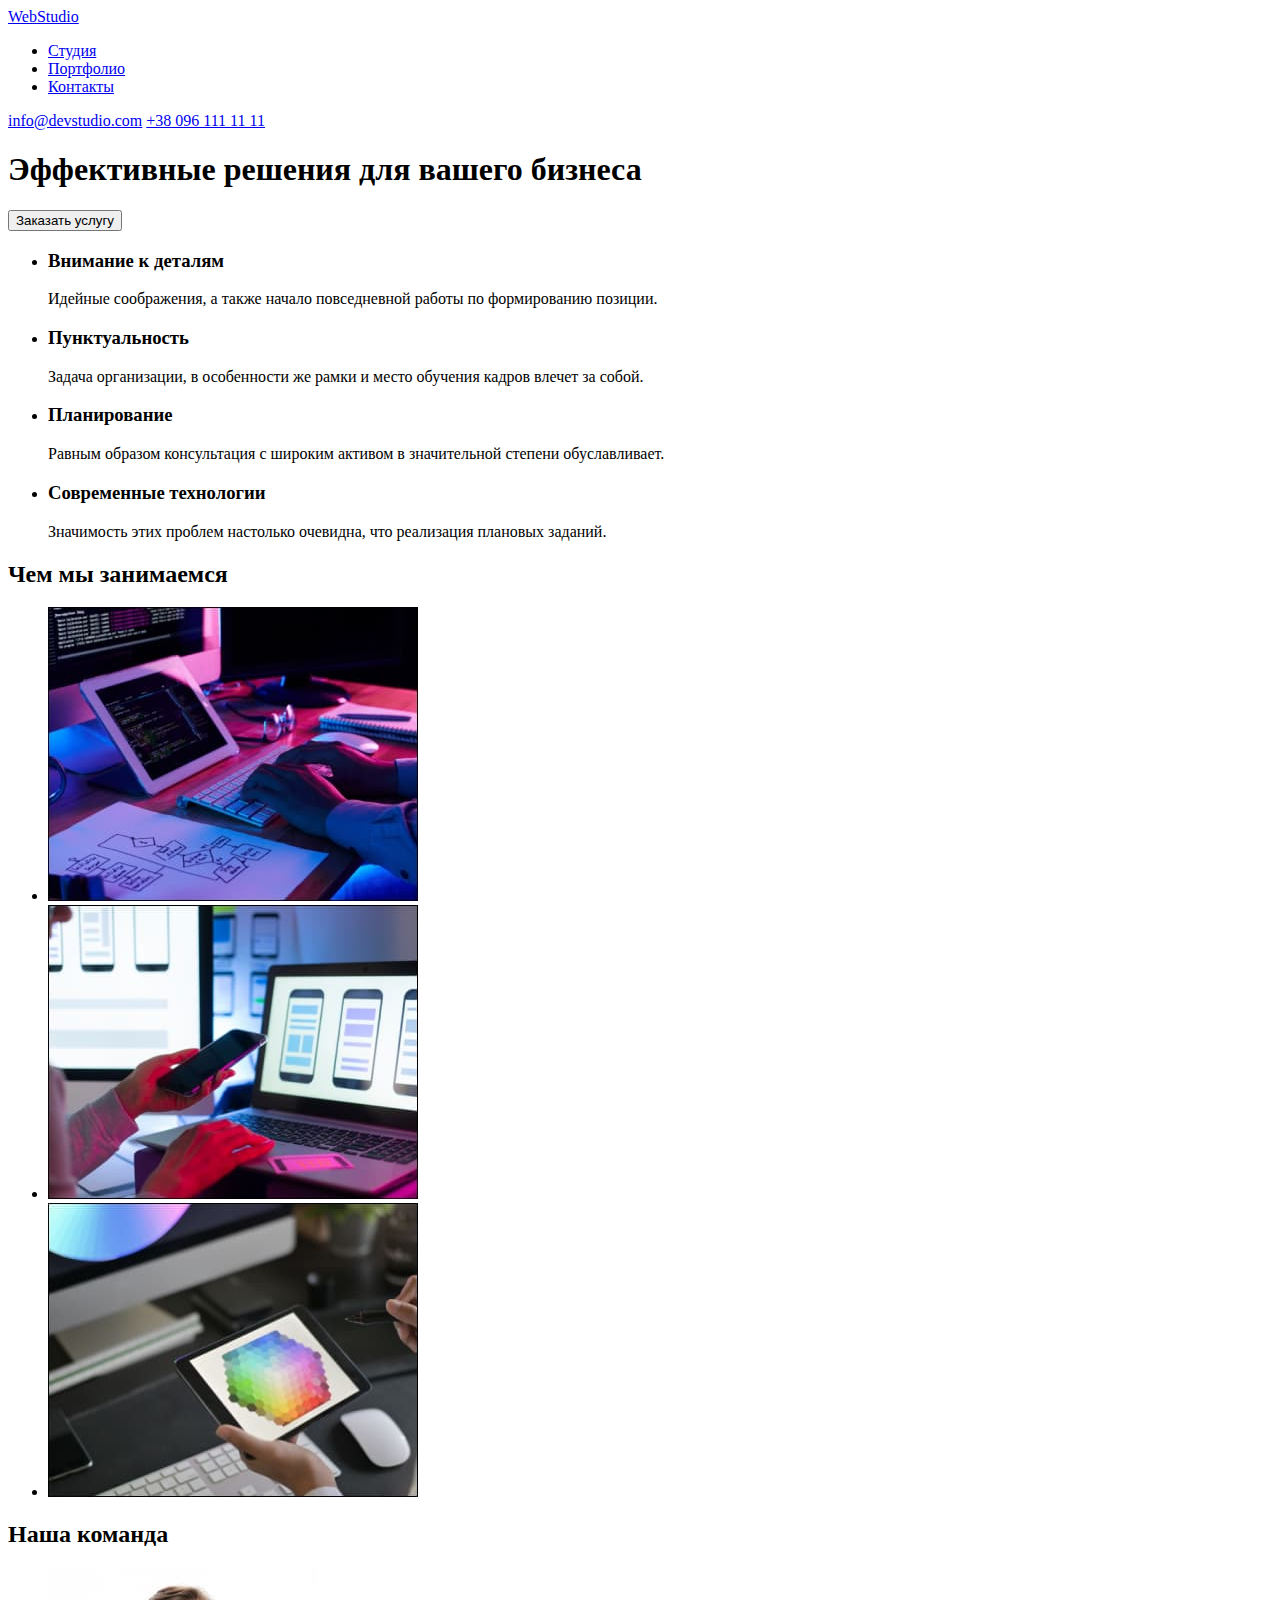
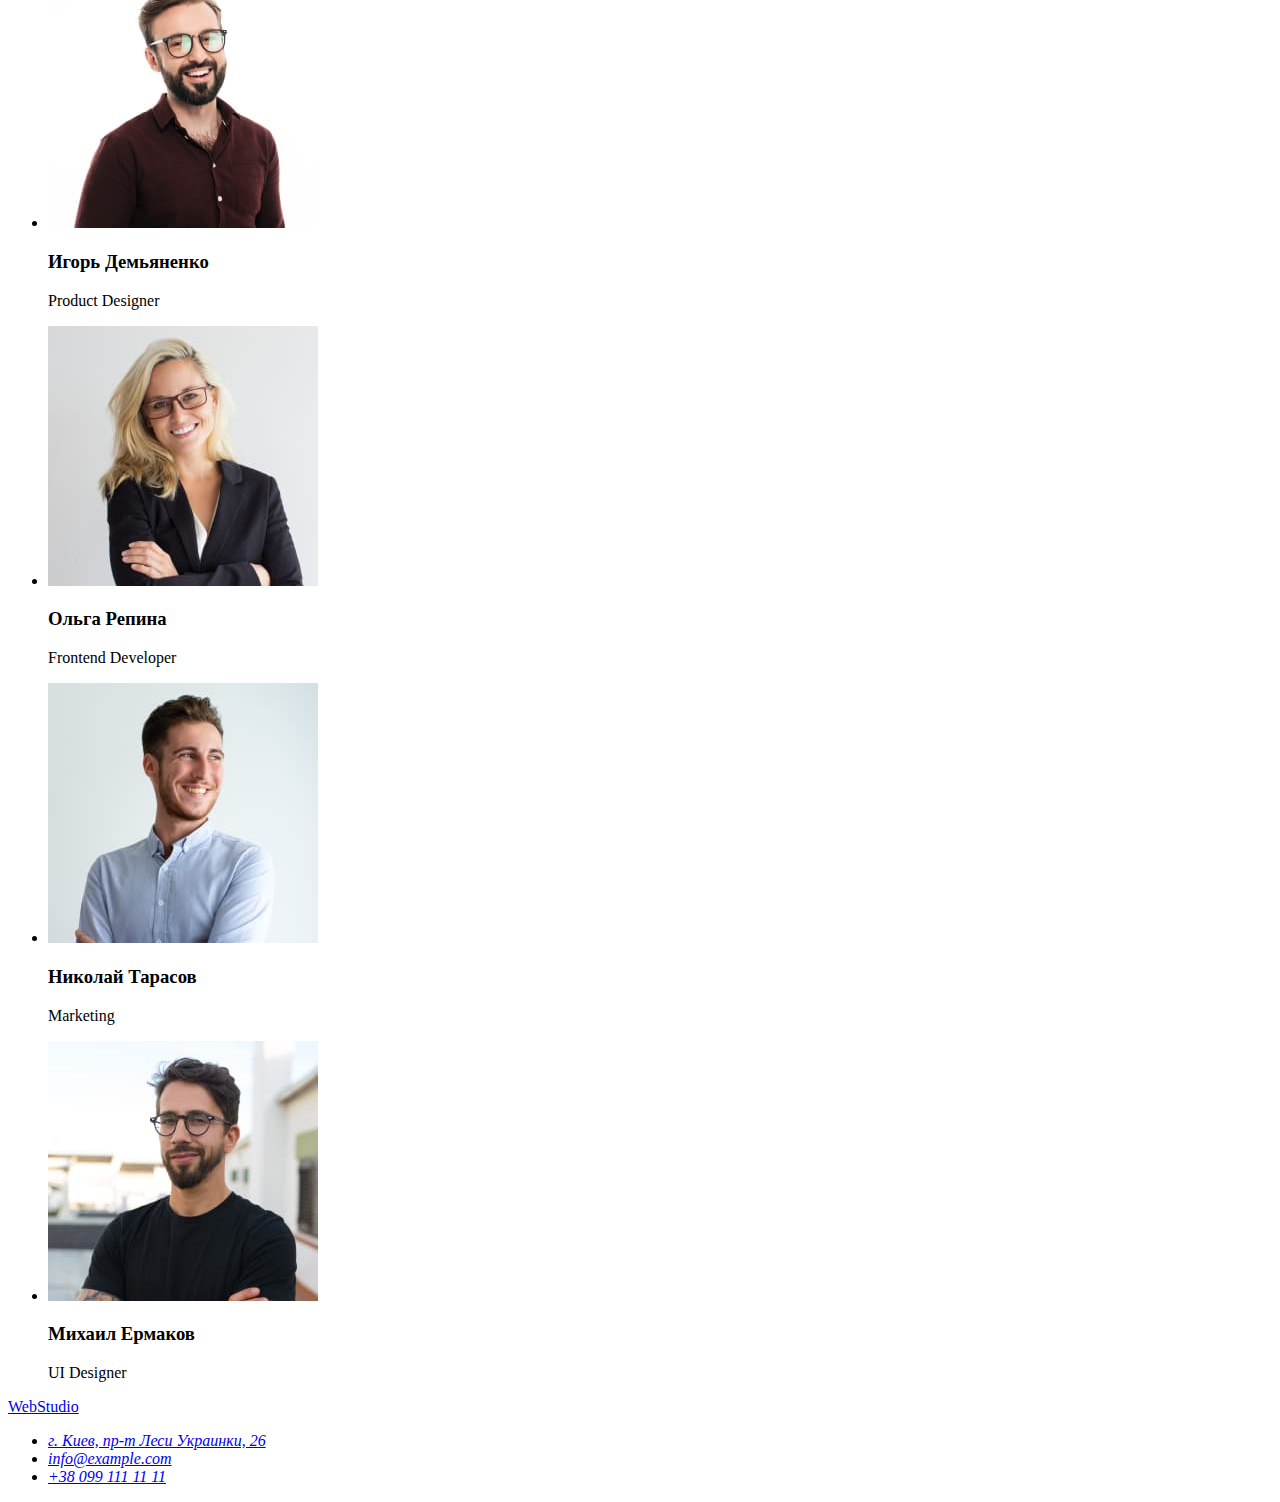
==== index.html @ ea703ca3 "homework2" ====
<!DOCTYPE html>
<html lang="ru">

<head>
    <meta charset="UTF-8" />
    <meta http-equiv="X-UA-Compatible" content="IE=edge">
    <meta name="viewport" content="width=device-width, initial-scale=1.0">
    <title>Студія</title>
</head>

<body>

    <header>
        <nav>
            <a href="https://link" lang="en">WebStudio</a>
            <ul> 
                <li><a href="#studio">Студия</a></li>
                <li><a href="#portfolio">Портфолио</a></li>
                <li><a href="#contacts">Контакты</a></li>
            </ul> 
        </nav>
            <a href="mailto:info@devstudio.com">info@devstudio.com</a>
            <a href="tel:+380961111111">+38 096 111 11 11</a>
        
    </header>
    <main>
 
        <section> 
        <h1>Эффективные решения для вашего бизнеса</h1>
        <button type="button">Заказать услугу</button>
        </section>

        <section> 
            <ul>
                <li>
                    <h3>Внимание к деталям</h3>
                    <p>Идейные соображения, а также начало повседневной работы по формированию позиции.</p>
                </li>
                <li>
                    <h3>Пунктуальность</h3>
                    <p>Задача организации, в особенности же рамки и место обучения кадров влечет за собой.</p>
                </li>
                <li>
                    <h3>Планирование</h3>
                    <p>Равным образом консультация с широким активом в значительной степени обуславливает.</p>
                </li>
                <li>
                    <h3>Современные технологии</h3>
                    <p>Значимость этих проблем настолько очевидна, что реализация плановых заданий.</p>
                </li>
            </ul>
        </section>

        <section> 
            <h2>Чем мы занимаемся</h2>
            <ul>
                <li>
                    <img
                    src="./images/section2/box1.jpg" 
                    alt="человек печатает на клавиатуре"
                    width="370"
                    height="294"
                    />
                </li>
                <li>
                    <img
                    src="./images/section2/box2.jpg"
                    alt="человек с мобильным в руках создает меню для мобильных устройств"
                    width="370"
                    height="294"
                    />
                </li>
                <li>
                    <img 
                    src="./images/section2/box3.jpg" 
                    alt="человек работает с цветовой палитрой на планшете" 
                    width="370"
                    height="294" />
                </li>
            </ul>
        </section>

        <section>
            <h2>Наша команда</h2>
            <ul>
                <li>
                    <img 
                    src="./images/team/igor-demyanenko.jpg" 
                    alt="мужчина в очках с бородой улыбается"
                    width="270"
                    height="260"
                    />
                    <h3>Игорь Демьяненко</h3>
                    <p lang="en">Product Designer</p>
                </li>
                <li>
                    <img src="./images/team/olga-repina.jpg" 
                    alt="блондинка в очках улыбается" 
                    width="270" 
                    height="260"
                    />
                    <h3>Ольга Репина</h3>
                    <p lang="en">Frontend Developer</p>
                </li>
                <li>
                    <img src="./images/team/nikolay-tarasov.jpg" 
                    alt="мужчина в классической рубашке улыбается" 
                    width="270" height="260" />
                    <h3>Николай Тарасов</h3>
                    <p lang="en">Marketing</p>
                </li>
                <li>
                    <img src="./images/team/mihail-ermakov.jpg" 
                    alt="мужчина в очках с бородой улыбается" 
                    width="270" height="260" />
                    <h3>Михаил Ермаков</h3>
                    <p lang="en">UI Designer</p>
                </li>
            </ul>
        </section>
    </main>
    <footer>
        <a href="https://link" lang="en">WebStudio</a>
        <address>
        <ul>
            <li>
                <a href="https://goo.gl/maps/kGVF8FUABVi4qEjD9"
                target="_blank"
                rel="noopener noreferrer"
                >г. Киев, пр-т Леси Украинки, 26</a>
            </li>
            <li>
                <a href="mailto:info@example.com">info@example.com</a>
            </li>
            <li>
                <a href="tel:+380991111111">+38 099 111 11 11</a>
            </li>
        </ul>
        </address>
    </footer>
</body>

</html>
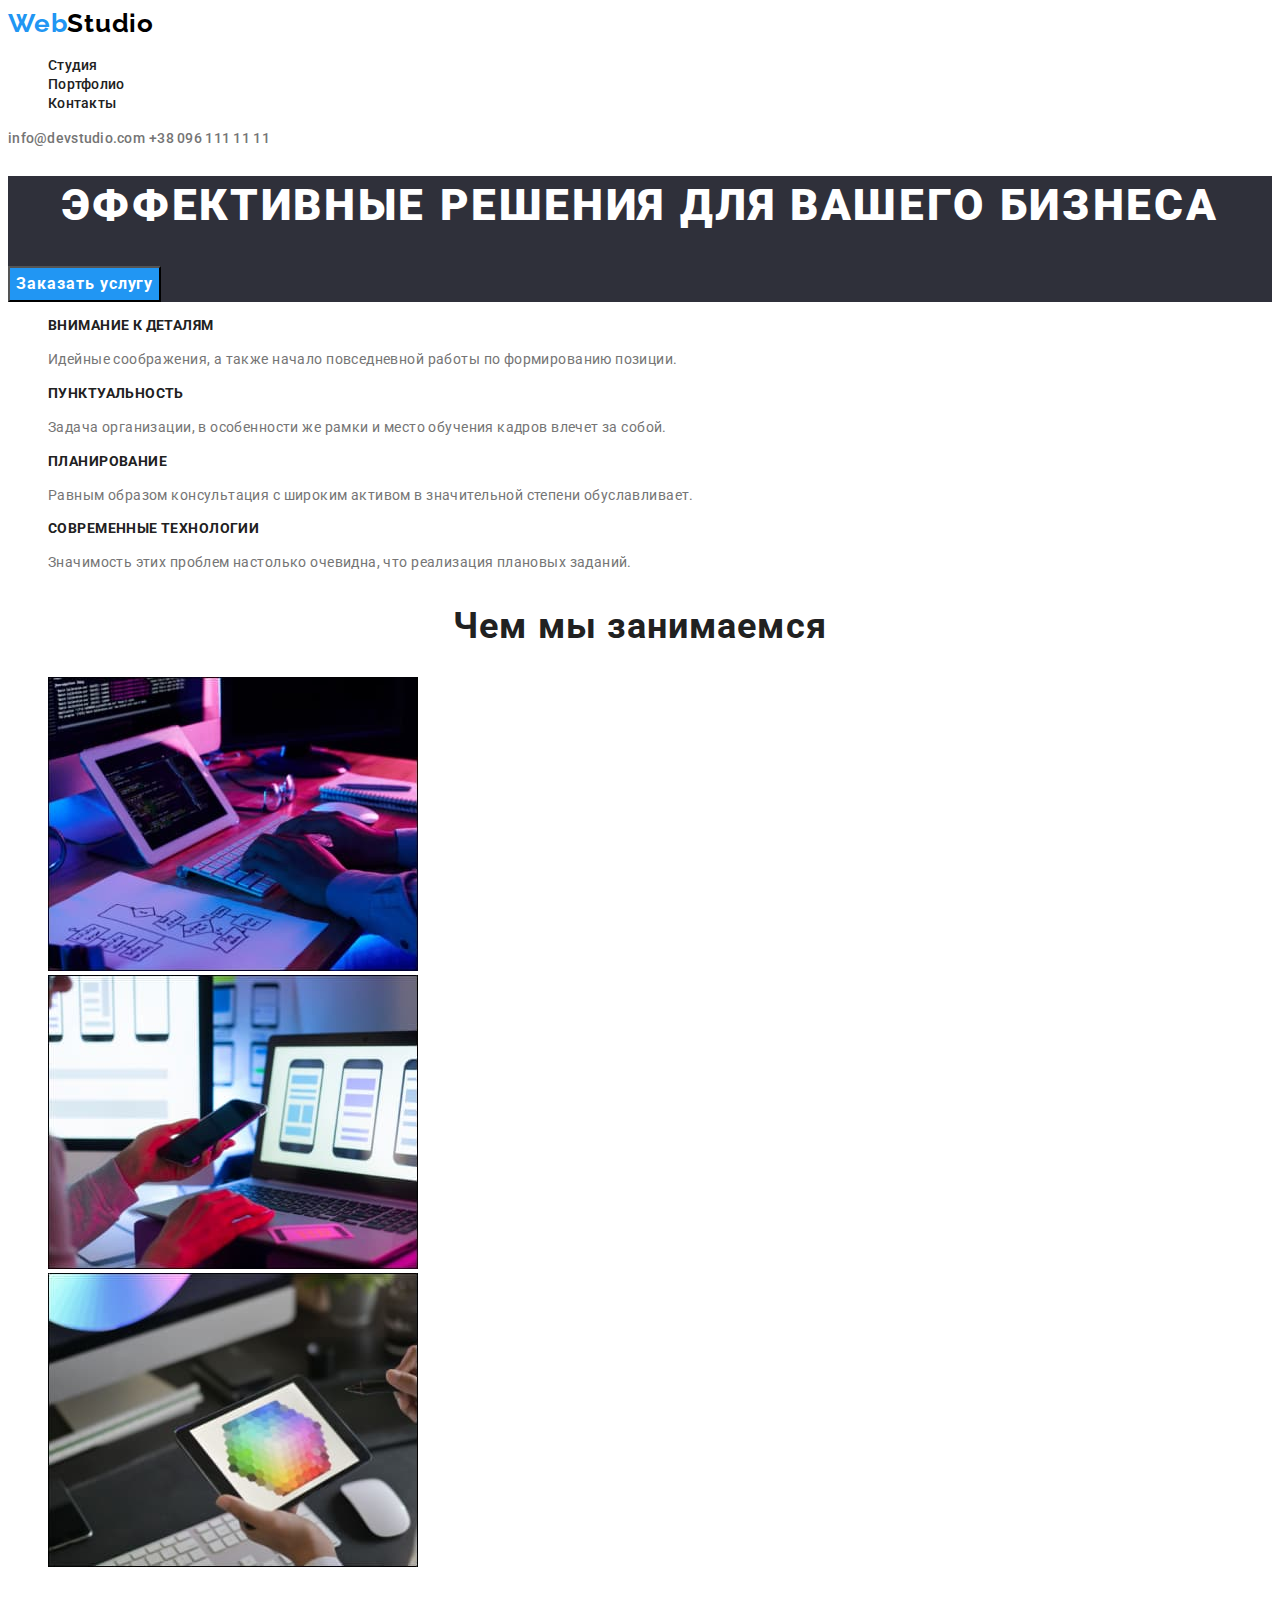
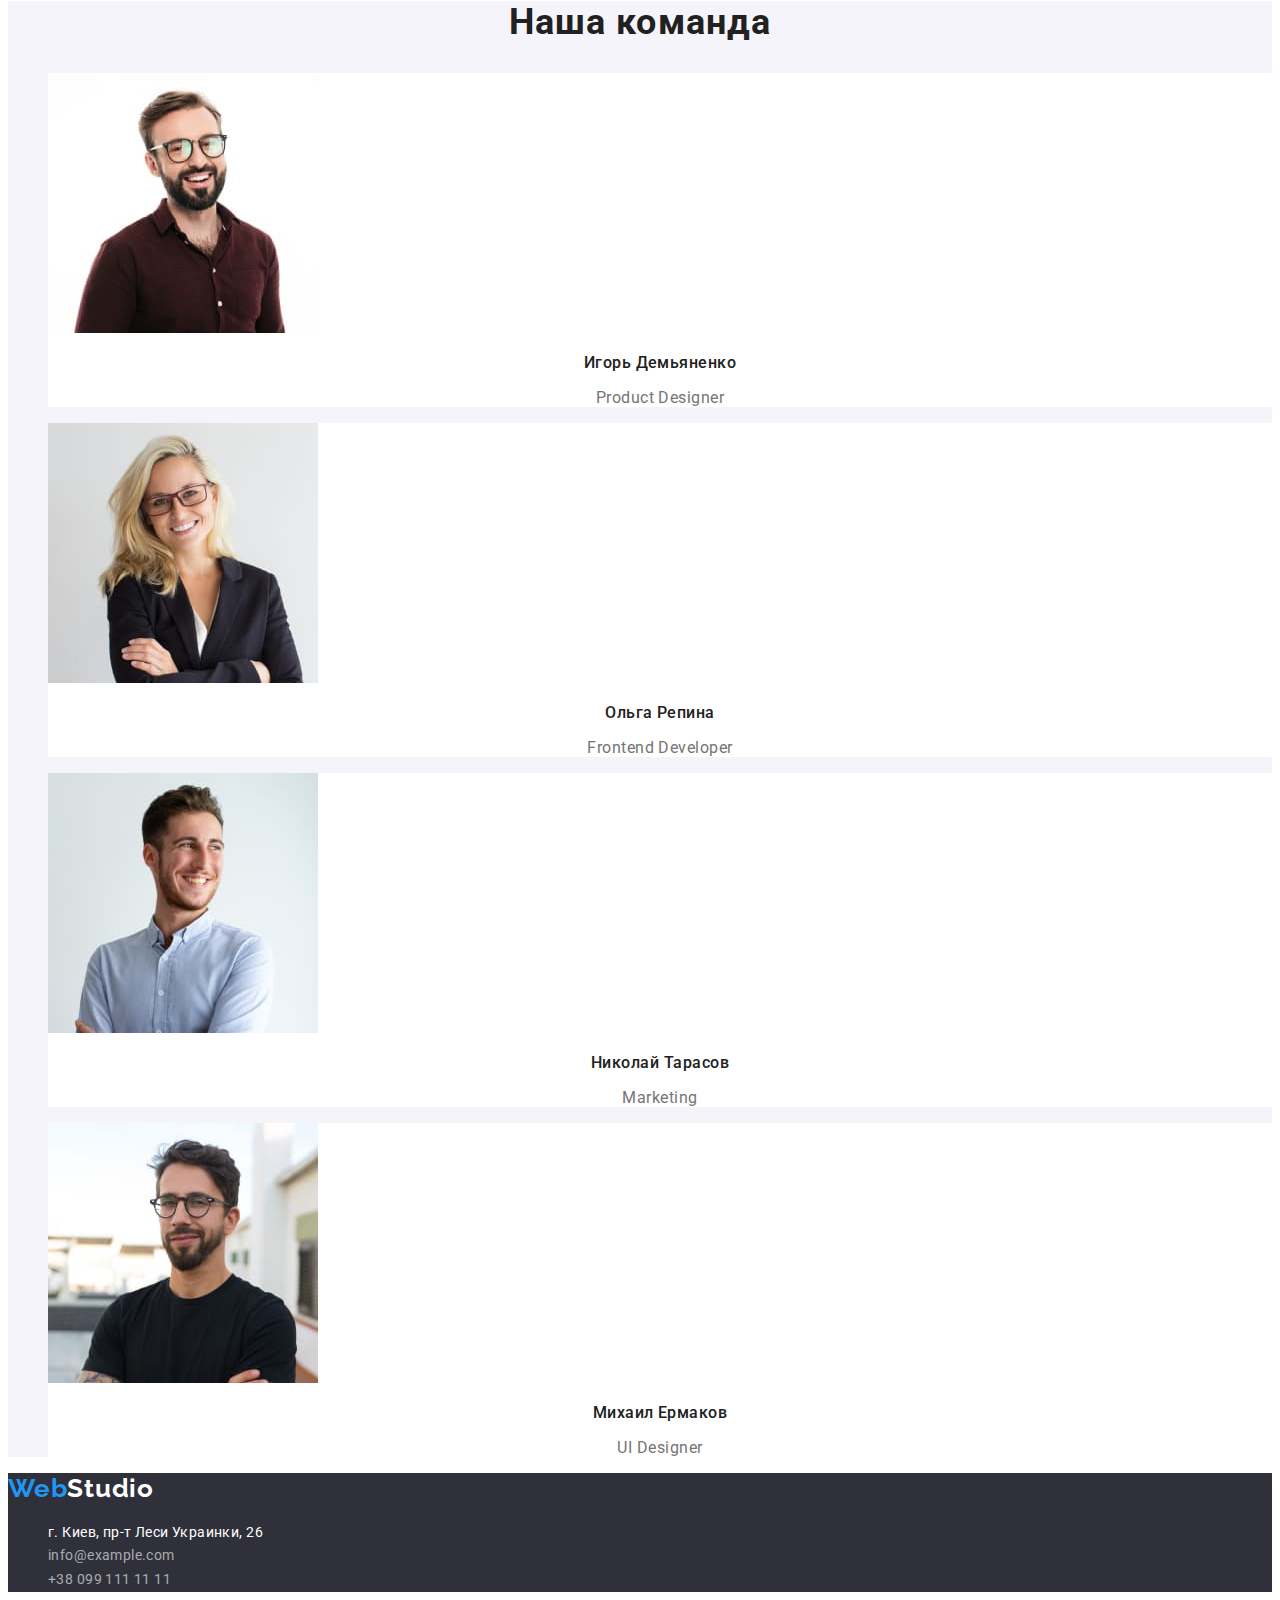
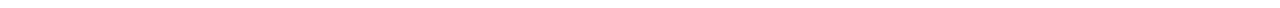
==== commit 5457de86: "homework2" ====
--- a/index.html
+++ b/index.html
@@ -6,55 +6,67 @@
     <meta http-equiv="X-UA-Compatible" content="IE=edge">
     <meta name="viewport" content="width=device-width, initial-scale=1.0">
     <title>Студія</title>
+    <link rel="preconnect" href="https://fonts.googleapis.com">
+    <link rel="preconnect" href="https://fonts.gstatic.com" crossorigin>
+    <link href="https://fonts.googleapis.com/css2?family=Raleway:wght@700&family=Roboto:wght@400;500;700;900&display=swap"
+        rel="stylesheet">
+    <link rel="stylesheet" href="./css/styles.css"/>
 </head>
 
 <body>
-
-    <header>
-        <nav>
-            <a href="https://link" lang="en">WebStudio</a>
-            <ul> 
-                <li><a href="#studio">Студия</a></li>
-                <li><a href="#portfolio">Портфолио</a></li>
-                <li><a href="#contacts">Контакты</a></li>
+<!--HEADER-->
+    <header class="page-header">
+        <nav class="page-nav">
+            <a class="logo-header link" href="https://link" lang="en"><span class="web">Web</span>Studio</a>
+            <ul class="menu-list list"> 
+                <li class="menu-item">
+                    <a class="link" href="./index.html">Студия</a>
+                </li>
+                <li class="menu-item">
+                    <a class="link" href="./portfolio.html">Портфолио</a>
+                </li>
+                <li class="menu-item">
+                    <a class="link" href="#contacts">Контакты</a>
+                </li>
             </ul> 
         </nav>
-            <a href="mailto:info@devstudio.com">info@devstudio.com</a>
-            <a href="tel:+380961111111">+38 096 111 11 11</a>
+            <a class="contact-e-mail link" href="mailto:info@devstudio.com">info@devstudio.com</a>
+            <a class="contact-phone-number link" href="tel:+380961111111">+38 096 111 11 11</a>
         
     </header>
     <main>
- 
-        <section> 
-        <h1>Эффективные решения для вашего бизнеса</h1>
-        <button type="button">Заказать услугу</button>
+ <!--HERO-->
+        <section class="hero"> 
+        <h1 class="main-title">Эффективные решения для вашего бизнеса</h1>
+        <button class="modal-btn" type="button">Заказать услугу</button>
         </section>
+<!--ADVANTAGES-->
 
-        <section> 
-            <ul>
-                <li>
-                    <h3>Внимание к деталям</h3>
-                    <p>Идейные соображения, а также начало повседневной работы по формированию позиции.</p>
+        <section class="advantages"> 
+            <ul class="advantages-list list">
+                <li class="advantages-list-item">
+                    <h3 class="advantage-title">Внимание к деталям</h3>
+                    <p class="advantage-description">Идейные соображения, а также начало повседневной работы по формированию позиции.</p>
                 </li>
-                <li>
-                    <h3>Пунктуальность</h3>
-                    <p>Задача организации, в особенности же рамки и место обучения кадров влечет за собой.</p>
+                <li class="advantages-list-item">
+                    <h3 class="advantage-title">Пунктуальность</h3>
+                    <p class="advantage-description">Задача организации, в особенности же рамки и место обучения кадров влечет за собой.</p>
                 </li>
-                <li>
-                    <h3>Планирование</h3>
-                    <p>Равным образом консультация с широким активом в значительной степени обуславливает.</p>
+                <li class="advantages-list-item">
+                    <h3 class="advantage-title">Планирование</h3>
+                    <p class="advantage-description">Равным образом консультация с широким активом в значительной степени обуславливает.</p>
                 </li>
-                <li>
-                    <h3>Современные технологии</h3>
-                    <p>Значимость этих проблем настолько очевидна, что реализация плановых заданий.</p>
+                <li class="advantages-list-item">
+                    <h3 class="advantage-title">Современные технологии</h3>
+                    <p class="advantage-description">Значимость этих проблем настолько очевидна, что реализация плановых заданий.</p>
                 </li>
             </ul>
         </section>
-
-        <section> 
-            <h2>Чем мы занимаемся</h2>
-            <ul>
-                <li>
+<!--ABOUT-->
+        <section class="about"> 
+            <h2 class="section-title">Чем мы занимаемся</h2>
+            <ul class="about-list list">
+                <li class="about-list-item">
                     <img
                     src="./images/section2/box1.jpg" 
                     alt="человек печатает на клавиатуре"
@@ -62,7 +74,7 @@
                     height="294"
                     />
                 </li>
-                <li>
+                <li class="about-list-item">
                     <img
                     src="./images/section2/box2.jpg"
                     alt="человек с мобильным в руках создает меню для мобильных устройств"
@@ -70,7 +82,7 @@
                     height="294"
                     />
                 </li>
-                <li>
+                <li class="about-list-item">
                     <img 
                     src="./images/section2/box3.jpg" 
                     alt="человек работает с цветовой палитрой на планшете" 
@@ -79,61 +91,62 @@
                 </li>
             </ul>
         </section>
-
-        <section>
-            <h2>Наша команда</h2>
-            <ul>
-                <li>
+<!--TEAM-->
+        <section class="team">
+            <h2 class="section-title">Наша команда</h2>
+            <ul class="team-list list">
+                <li class="team-list-item">
                     <img 
                     src="./images/team/igor-demyanenko.jpg" 
                     alt="мужчина в очках с бородой улыбается"
                     width="270"
                     height="260"
                     />
-                    <h3>Игорь Демьяненко</h3>
-                    <p lang="en">Product Designer</p>
+                    <h3 class="team-member-name">Игорь Демьяненко</h3>
+                    <p class="team-member-position" lang="en">Product Designer</p>
                 </li>
-                <li>
+                <li class="team-list-item">
                     <img src="./images/team/olga-repina.jpg" 
                     alt="блондинка в очках улыбается" 
                     width="270" 
                     height="260"
                     />
-                    <h3>Ольга Репина</h3>
-                    <p lang="en">Frontend Developer</p>
+                    <h3 class="team-member-name">Ольга Репина</h3>
+                    <p class="team-member-position" lang="en">Frontend Developer</p>
                 </li>
-                <li>
+                <li class="team-list-item">
                     <img src="./images/team/nikolay-tarasov.jpg" 
                     alt="мужчина в классической рубашке улыбается" 
                     width="270" height="260" />
-                    <h3>Николай Тарасов</h3>
-                    <p lang="en">Marketing</p>
+                    <h3 class="team-member-name">Николай Тарасов</h3>
+                    <p class="team-member-position" lang="en">Marketing</p>
                 </li>
-                <li>
+                <li class="team-list-item">
                     <img src="./images/team/mihail-ermakov.jpg" 
                     alt="мужчина в очках с бородой улыбается" 
                     width="270" height="260" />
-                    <h3>Михаил Ермаков</h3>
-                    <p lang="en">UI Designer</p>
+                    <h3 class="team-member-name">Михаил Ермаков</h3>
+                    <p class="team-member-position" lang="en">UI Designer</p>
                 </li>
             </ul>
         </section>
     </main>
-    <footer>
-        <a href="https://link" lang="en">WebStudio</a>
-        <address>
-        <ul>
+<!--FOOTER-->
+    <footer class="footer">
+        <a class="logo-footer link" href="https://link" lang="en"><span class="web">Web</span>Studio</a>
+        <address class="address">
+        <ul class="contacts-list list">
             <li>
-                <a href="https://goo.gl/maps/kGVF8FUABVi4qEjD9"
+                <a class="address-link link" href="https://goo.gl/maps/kGVF8FUABVi4qEjD9"
                 target="_blank"
                 rel="noopener noreferrer"
                 >г. Киев, пр-т Леси Украинки, 26</a>
             </li>
             <li>
-                <a href="mailto:info@example.com">info@example.com</a>
+                <a class="footer-contact-e-mail link" href="mailto:info@example.com">info@example.com</a>
             </li>
             <li>
-                <a href="tel:+380991111111">+38 099 111 11 11</a>
+                <a class="footer-contact-phone-number link" href="tel:+380991111111">+38 099 111 11 11</a>
             </li>
         </ul>
         </address>
--- a/css/styles.css
+++ b/css/styles.css
@@ -0,0 +1,234 @@
+:root {
+    --primary-font: 'Roboto', sans-serif;
+    --logo-font: 'Raleway', sans-serif;
+    --accent-color: #2196F3;
+}
+.list {
+    list-style: none;
+}
+.link {
+    text-decoration: none;
+}
+body {
+    font-family: var(--primary-font);
+}
+/* ==================== COMPONENTS ==================== */
+.logo-header {
+    font-family: var(--logo-font);
+        font-weight: 700;
+        font-size: 26px;
+        line-height: 1.19;
+        /* identical to box height */
+        letter-spacing: 0.03em;
+        color: #000000;
+}
+.logo-footer {
+    font-family: var(--logo-font);
+        font-weight: 700;
+        font-size: 26px;
+        line-height: 1.19;
+        /* identical to box height */
+        letter-spacing: 0.03em;
+        color: #FFFFFF;
+}
+.web {
+    font-family: var(--logo-font);
+        font-weight: 700;
+        font-size: 26px;
+        line-height: 1.19;
+        /* identical to box height */
+        letter-spacing: 0.03em;
+        color: #2196F3;
+}
+.section-title {
+        font-weight: 700;
+        font-size: 36px;
+        line-height: 1.17;
+        text-align: center;
+        letter-spacing: 0.03em;
+        color: #212121;
+}
+/* ==================== /COMPONENTS ==================== */
+
+/* ==================== HEADER ==================== */
+.menu-item .link {
+        font-weight: 500;
+        font-size: 14px;
+        line-height: 1.14;
+        letter-spacing: 0.02em;
+        color: #212121;
+}
+.menu-item .link:hover,
+.menu-item .link:focus {
+    color: var(--accent-color);
+}
+
+.contact-e-mail, .contact-phone-number {
+        font-weight: 500;
+        font-size: 14px;
+        line-height: 1.14;
+        letter-spacing: 0.02em;
+        color: #757575;
+}
+.contact-e-mail:hover,
+.contact-e-mail:focus {
+    color: var(--accent-color);
+}
+.contact-phone-number:hover,
+.contact-phone-number:focus {
+    color: var(--accent-color);
+}
+/* ==================== /HEADER ==================== */
+
+/* ==================== HERO ==================== */
+.hero {
+    background-color: #2F303A;;
+}
+.main-title {
+        font-weight: 900;
+        font-size: 44px;
+        line-height: 1.36;
+        text-align: center;
+        letter-spacing: 0.06em;
+        text-transform: uppercase;
+        color: #FFFFFF;
+}
+.modal-btn {
+    color: #FFFFFF;
+    background-color: #2196F3;
+    font-family: inherit;
+        font-weight: 700;
+        font-size: 16px;
+        line-height: 1.88;
+        display: flex;
+        align-items: center;
+        text-align: center;
+        letter-spacing: 0.06em;
+}
+.modal-btn:hover,
+.modal-btn:focus {
+    background-color: #188CE8;
+    cursor: pointer;
+}
+/* ==================== /HERO ==================== */
+
+/* ==================== ADVANTAGES ==================== */
+.advantage-title {
+        font-weight: 700;
+        font-size: 14px;
+        line-height: 1.14;
+        letter-spacing: 0.03em;
+        text-transform: uppercase;
+        color: #212121;
+}
+.advantage-description {
+        font-style: normal;
+        font-size: 14px;
+        line-height: 1.71;
+        letter-spacing: 0.03em;
+        color: #757575;
+}
+/* ==================== /ADVANTAGES ==================== */
+
+/* ==================== ABOUT ==================== */
+
+/* ==================== /ABOUT ==================== */
+
+/* ==================== TEAM ==================== */
+.team {
+    background-color: #F5F4FA;
+}
+.team-list-item {
+    background-color: #FFFFFF;
+}
+.team-member-name {
+        font-weight: 500;
+        font-size: 16px;
+        line-height: 1.19;
+        text-align: center;
+        letter-spacing: 0.03em;
+        color: #212121;
+}
+.team-member-position {
+        font-size: 16px;
+        line-height: 1.19;
+        text-align: center;
+        letter-spacing: 0.03em;
+        color: #757575;
+}
+/* ==================== /TEAM ==================== */
+
+/* ==================== FOOTER ==================== */
+.footer {
+    background-color: #2F303A;
+}
+.address-link {
+        font-style: normal;
+        font-weight: 400;
+        font-size: 14px;
+        line-height: 24px;
+         letter-spacing: 0.03em;
+         color: #FFFFFF;
+}
+.address-link:hover,
+.address-link:focus {
+    color: var(--accent-color);
+}
+.footer-contact-e-mail {
+        font-style: normal;
+        font-weight: 400;
+        font-size: 14px;
+        line-height: 1.71;
+        letter-spacing: 0.03em;
+        color: rgba(255, 255, 255, 0.6);
+}
+.footer-contact-e-mail:hover,
+.footer-contact-e-mail:focus {
+    color: var(--accent-color);
+}
+.footer-contact-phone-number {
+    font-style: normal;
+    font-weight: 400;
+    font-size: 14px;
+    line-height: 1.71;
+    letter-spacing: 0.03em;
+    color: rgba(255, 255, 255, 0.6);
+}
+.footer-contact-phone-number:hover,
+.footer-contact-phone-number:focus {
+    color: var(--accent-color);
+}
+
+/* ==================== /FOOTER ==================== */
+
+/* ==================== PORTFOLIO ==================== */
+.portfolio-filter-item .portfolio-filter-btn {
+    font-family: inherit;
+    font-weight: 500;
+        font-size: 16px;
+        line-height: 1.63;
+        text-align: center;
+        letter-spacing: 0.03em;
+        color: #212121;
+        background-color: #F5F4FA;
+}
+.portfolio-filter-btn:hover,
+.portfolio-filter-btn:focus {
+    color:#FFFFFF;
+    background-color: var(--accent-color);
+}
+.project-name {
+    font-weight: 700;
+        font-size: 18px;
+        line-height: 2.00;
+        letter-spacing: 0.06em;
+        color: #212121;
+}
+.project-description {
+    font-weight: 400;
+        font-size: 16px;
+        line-height: 1.88;
+        letter-spacing: 0.03em;
+        color: #757575;
+}
+/* ==================== /PORTFOLIO ==================== */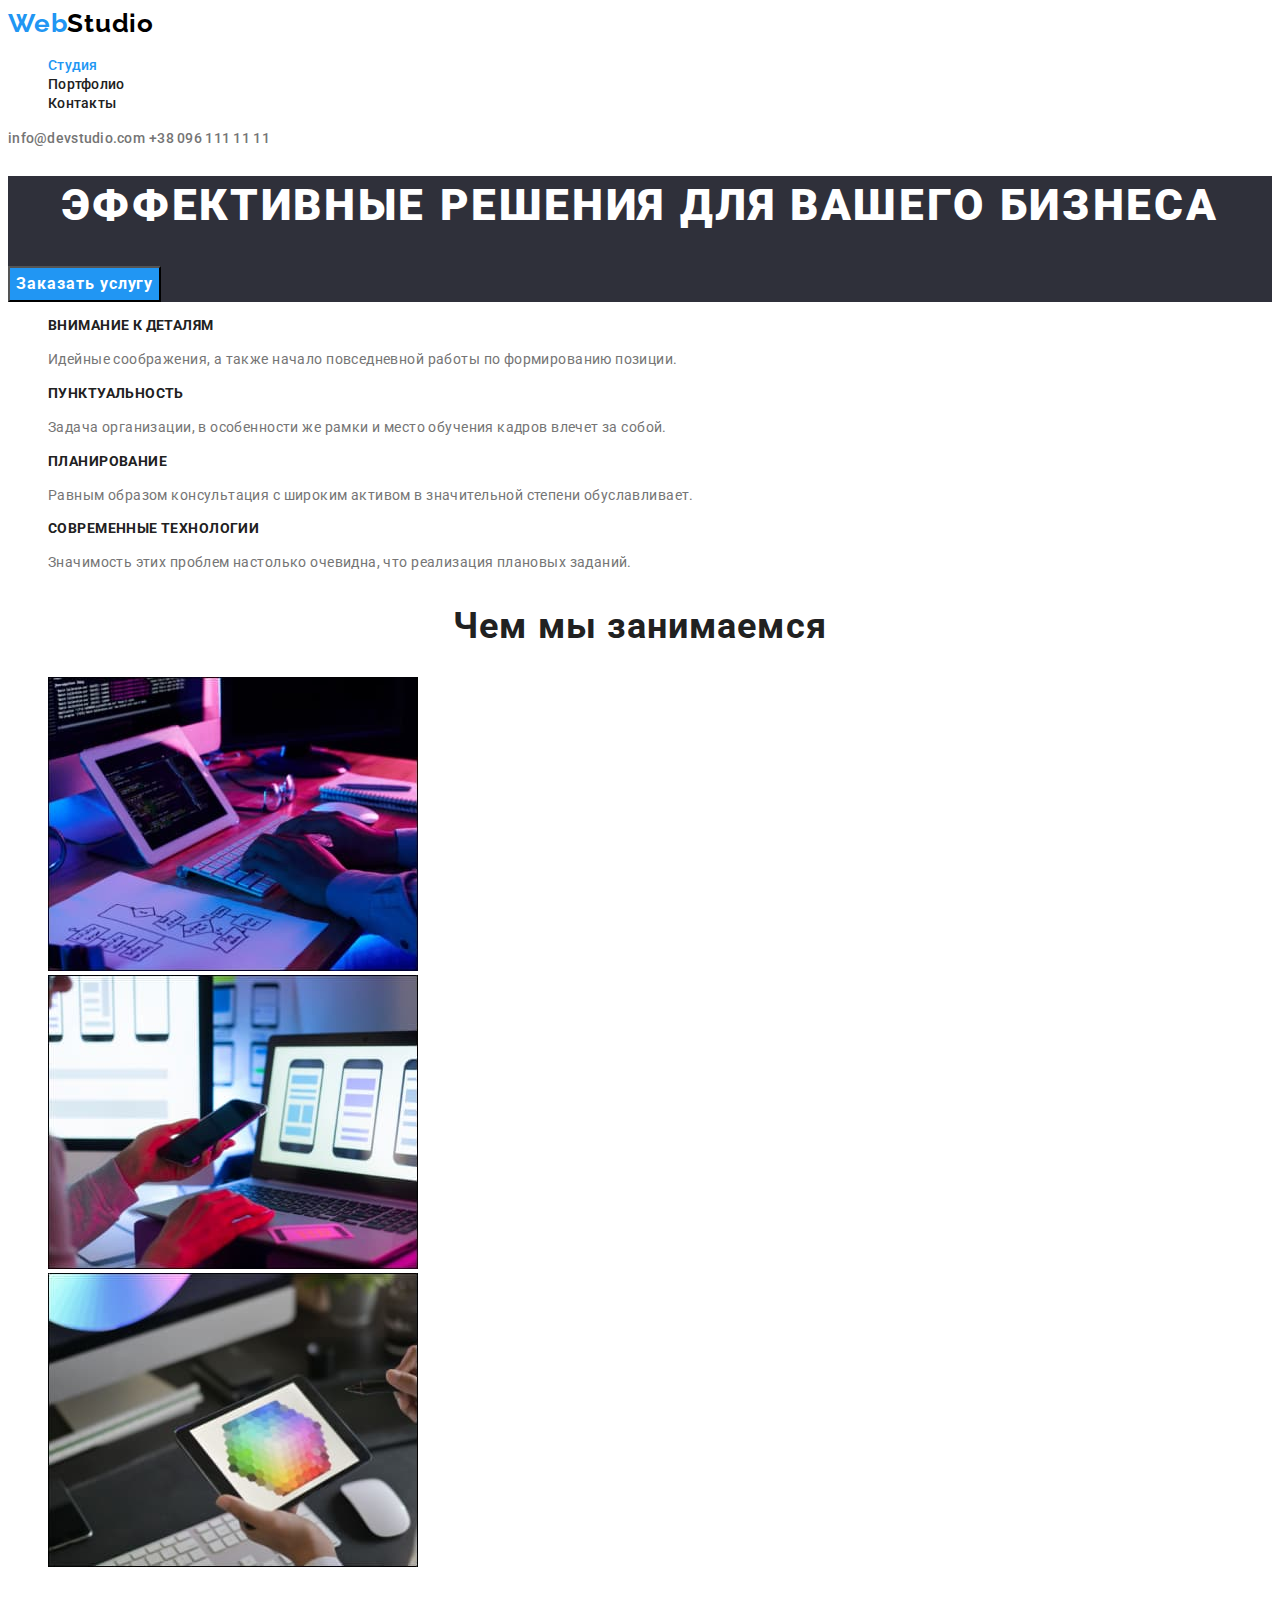
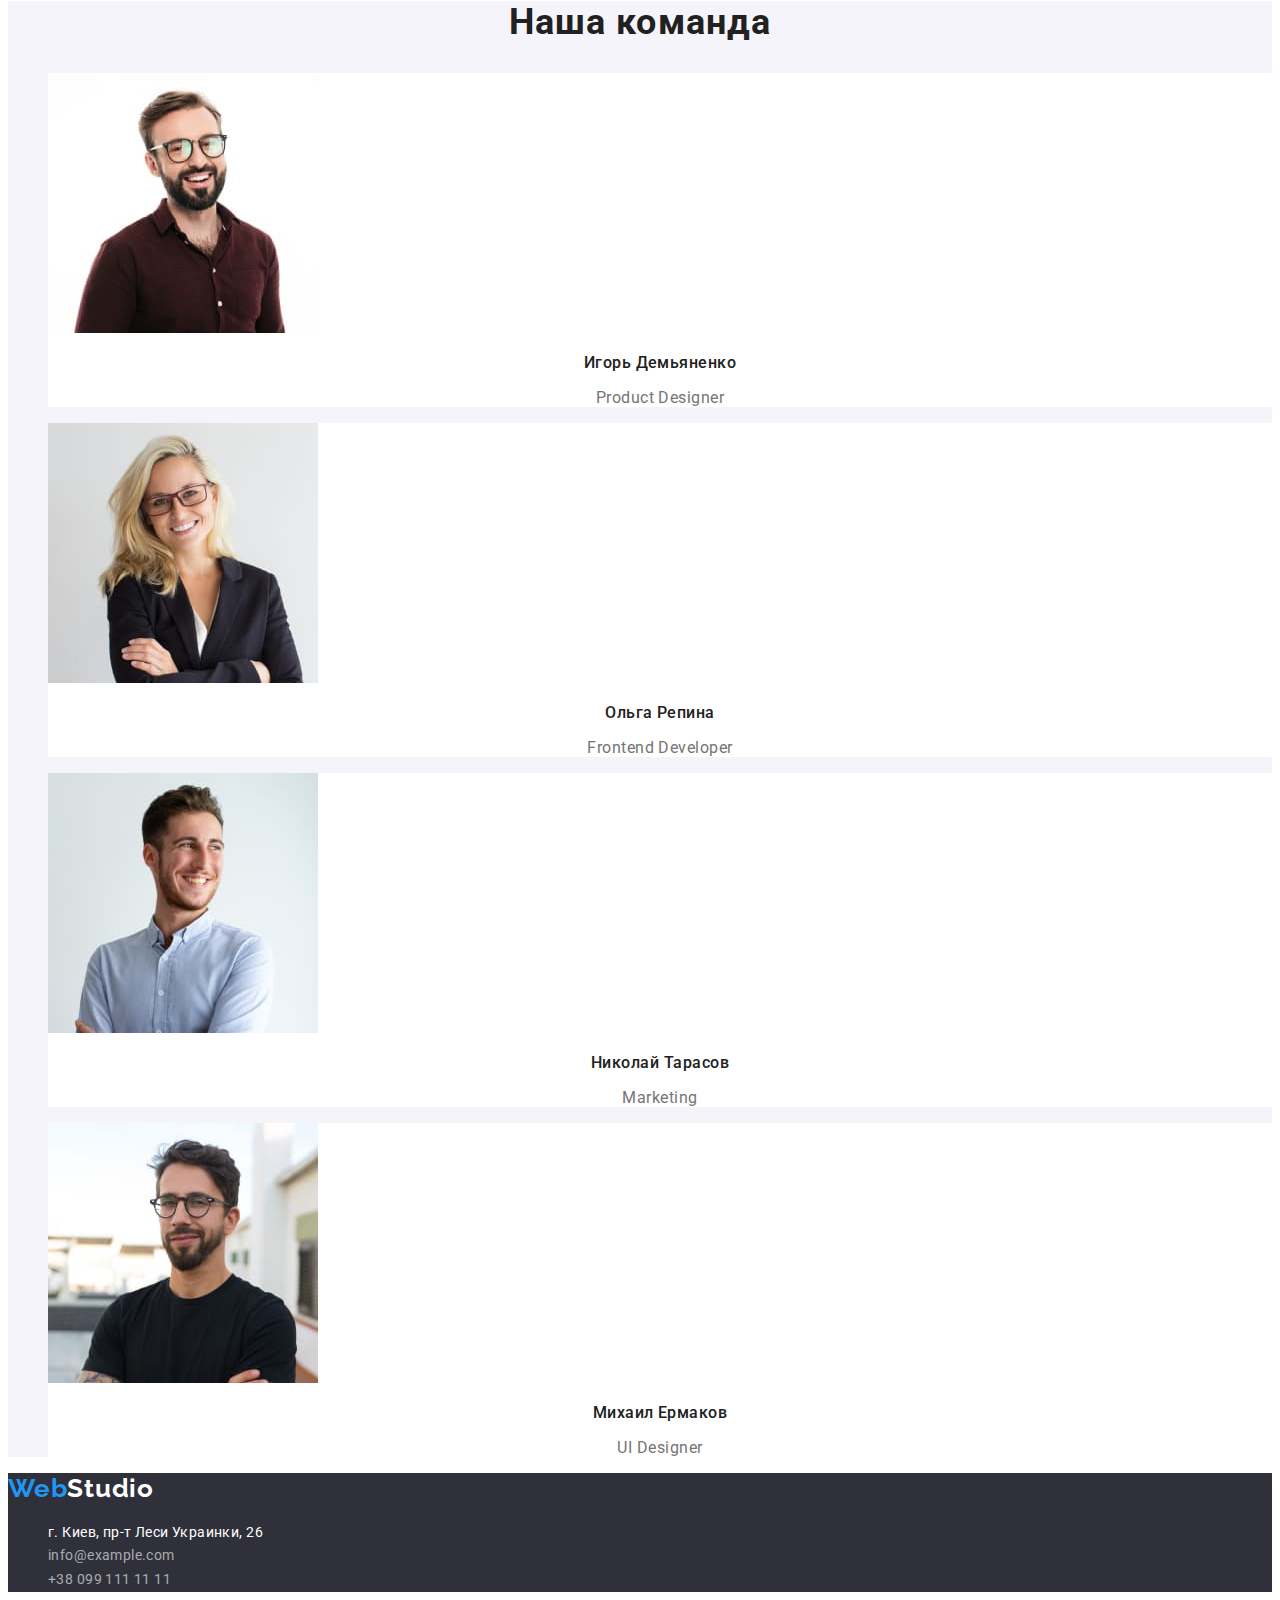
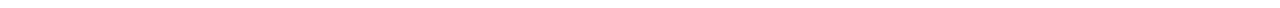
==== commit 7e8f3918: "update" ====
--- a/index.html
+++ b/index.html
@@ -17,10 +17,10 @@
 <!--HEADER-->
     <header class="page-header">
         <nav class="page-nav">
-            <a class="logo-header link" href="https://link" lang="en"><span class="web">Web</span>Studio</a>
+            <a class="logo-header link" href="./index.html" lang="en"><span class="web">Web</span>Studio</a>
             <ul class="menu-list list"> 
                 <li class="menu-item">
-                    <a class="link" href="./index.html">Студия</a>
+                    <a class="current link" href="./index.html">Студия</a>
                 </li>
                 <li class="menu-item">
                     <a class="link" href="./portfolio.html">Портфолио</a>
--- a/css/styles.css
+++ b/css/styles.css
@@ -48,6 +48,8 @@
         letter-spacing: 0.03em;
         color: #212121;
 }
+
+
 /* ==================== /COMPONENTS ==================== */
 
 /* ==================== HEADER ==================== */
@@ -60,6 +62,13 @@
 }
 .menu-item .link:hover,
 .menu-item .link:focus {
+    color: var(--accent-color);
+}
+
+.menu-item .link:active {
+    color: var(--accent-color);
+}
+.page-nav .current {
     color: var(--accent-color);
 }
 
@@ -216,6 +225,7 @@
 .portfolio-filter-btn:focus {
     color:#FFFFFF;
     background-color: var(--accent-color);
+    cursor: pointer;
 }
 .project-name {
     font-weight: 700;
